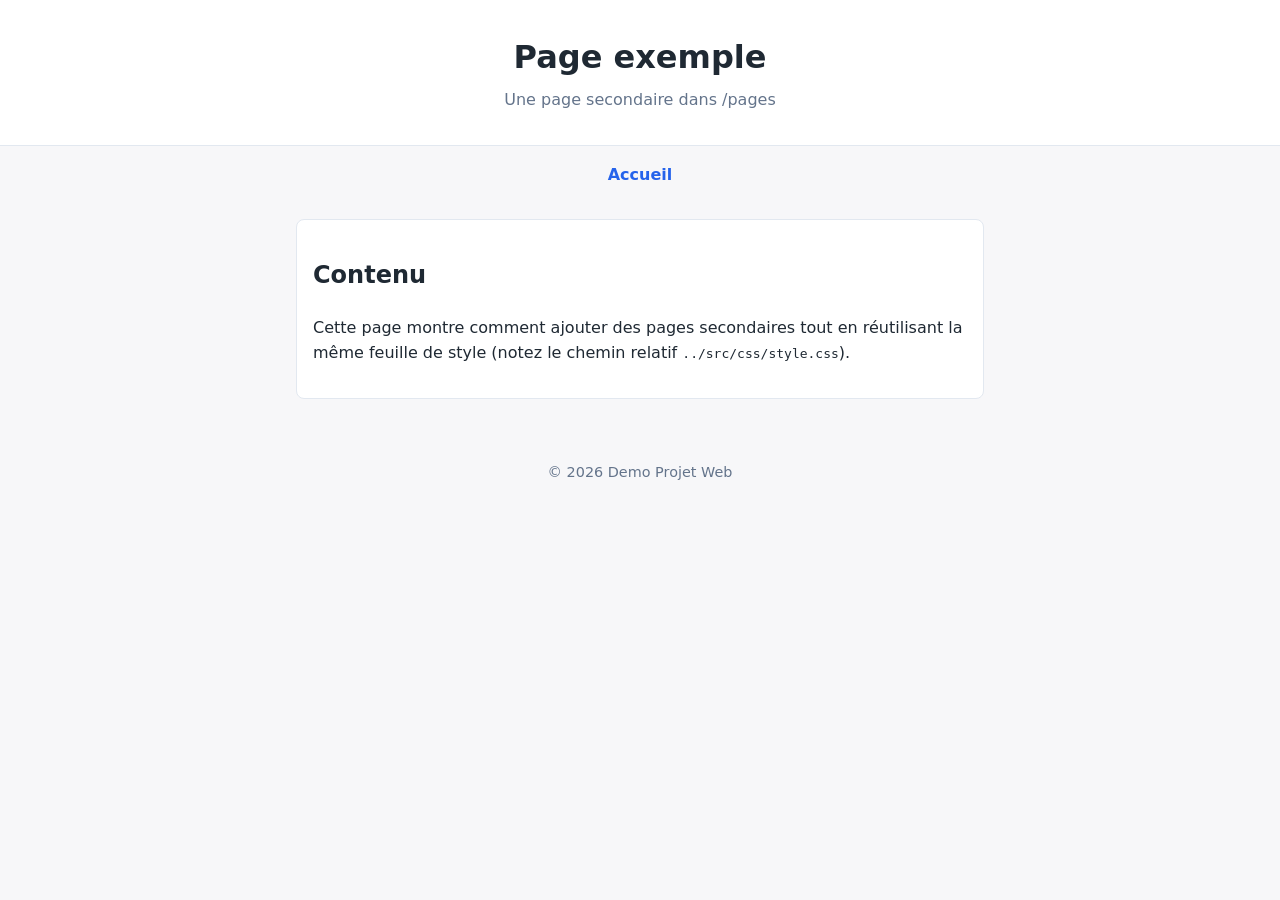
==== pages/exemple.html @ ea97dd70 "Initial commit: structure de base du projet web démo Co-Authored-By: Claude Sonnet 5 <noreply@anthro" ====
<!DOCTYPE html>
<html lang="fr">
<head>
  <meta charset="UTF-8">
  <meta name="viewport" content="width=device-width, initial-scale=1.0">
  <title>Page exemple - Demo Projet Web</title>
  <link rel="stylesheet" href="../src/css/style.css">
</head>
<body>

  <header class="site-header">
    <h1>Page exemple</h1>
    <p class="tagline">Une page secondaire dans /pages</p>
  </header>

  <nav class="site-nav">
    <ul>
      <li><a href="../index.html">Accueil</a></li>
    </ul>
  </nav>

  <main>
    <section>
      <h2>Contenu</h2>
      <p>
        Cette page montre comment ajouter des pages secondaires tout en
        réutilisant la même feuille de style (notez le chemin relatif
        <code>../src/css/style.css</code>).
      </p>
    </section>
  </main>

  <footer class="site-footer">
    <p>&copy; 2026 Demo Projet Web</p>
  </footer>

</body>
</html>
---- src/css/style.css ----
:root {
  --color-bg: #f7f7f9;
  --color-text: #1f2933;
  --color-primary: #2563eb;
  --color-primary-hover: #1d4ed8;
  --spacing: 1rem;
}

* {
  box-sizing: border-box;
}

body {
  margin: 0;
  font-family: system-ui, -apple-system, Segoe UI, Roboto, sans-serif;
  background: var(--color-bg);
  color: var(--color-text);
  line-height: 1.6;
}

.site-header {
  padding: calc(var(--spacing) * 2) var(--spacing);
  text-align: center;
  background: white;
  border-bottom: 1px solid #e2e8f0;
}

.site-header h1 {
  margin: 0 0 0.25rem;
}

.tagline {
  margin: 0;
  color: #64748b;
}

.site-nav ul {
  display: flex;
  justify-content: center;
  gap: var(--spacing);
  list-style: none;
  margin: 0;
  padding: var(--spacing);
}

.site-nav a {
  color: var(--color-primary);
  text-decoration: none;
  font-weight: 600;
}

.site-nav a:hover {
  text-decoration: underline;
}

main {
  max-width: 720px;
  margin: 0 auto;
  padding: var(--spacing);
}

section {
  background: white;
  border: 1px solid #e2e8f0;
  border-radius: 8px;
  padding: var(--spacing);
  margin-bottom: var(--spacing);
}

button {
  background: var(--color-primary);
  color: white;
  border: none;
  border-radius: 6px;
  padding: 0.6rem 1.2rem;
  font-size: 1rem;
  cursor: pointer;
}

button:hover {
  background: var(--color-primary-hover);
}

.site-footer {
  text-align: center;
  padding: var(--spacing);
  color: #64748b;
  font-size: 0.9rem;
}
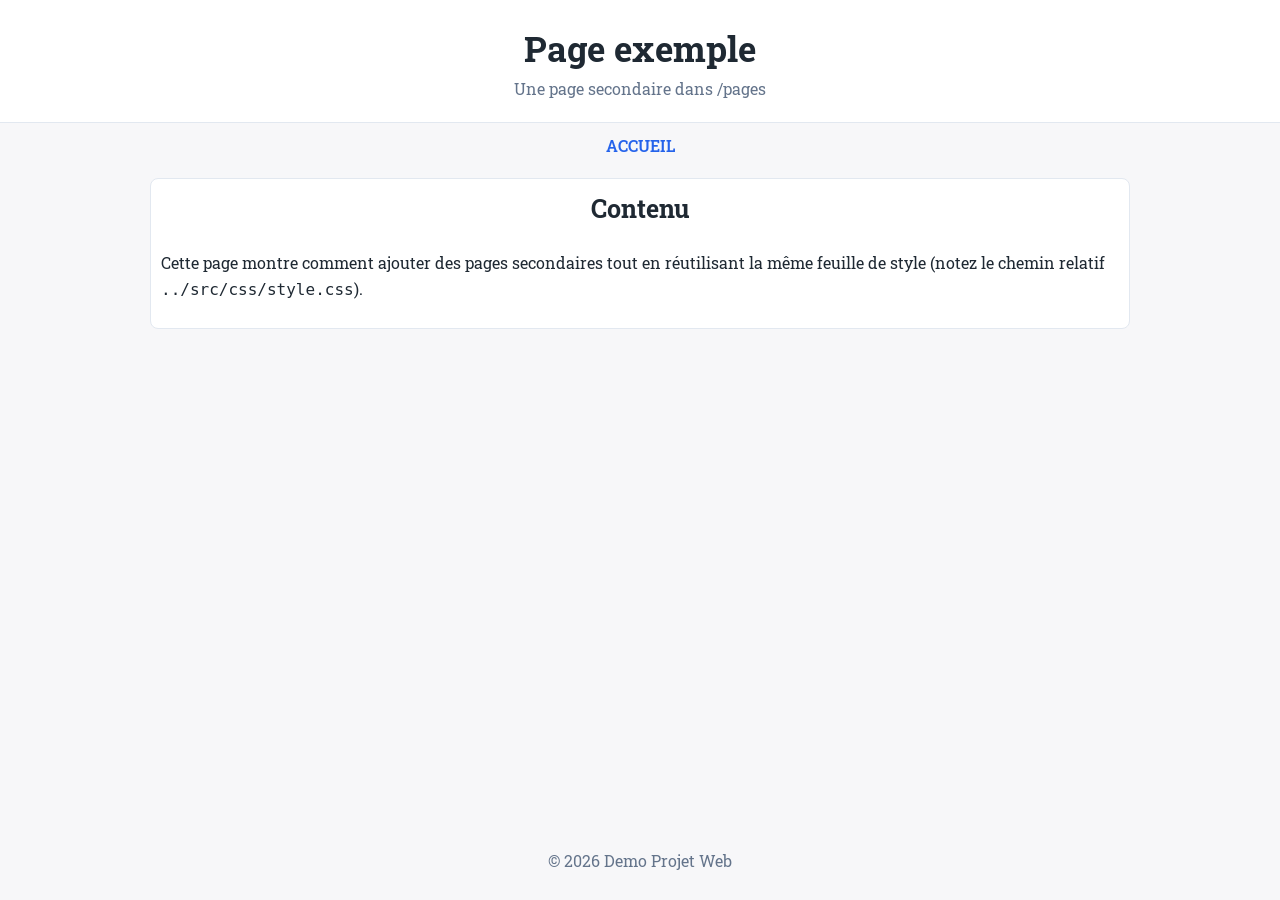
==== commit 0010437d: "pages" ====
--- a/pages/exemple.html
+++ b/pages/exemple.html
@@ -4,6 +4,11 @@
   <meta charset="UTF-8">
   <meta name="viewport" content="width=device-width, initial-scale=1.0">
   <title>Page exemple - Demo Projet Web</title>
+  <link rel="stylesheet" href="https://fonts.googleapis.com/css2?family=Material+Symbols+Outlined">
+  <link rel="apple-touch-icon" sizes="180x180" href="../favicon/apple-touch-icon.png">
+  <link rel="icon" type="image/png" sizes="32x32" href="../favicon/favicon-32x32.png">
+  <link rel="icon" type="image/png" sizes="16x16" href="../favicon/favicon-16x16.png">
+  <link rel="manifest" href="../favicon/site.webmanifest">
   <link rel="stylesheet" href="../src/css/style.css">
 </head>
 <body>
--- a/src/css/style.css
+++ b/src/css/style.css
@@ -1,3 +1,4 @@
+@import url('https://fonts.googleapis.com/css2?family=Roboto+Slab:wght@100..900&display=swap');
 :root {
   --color-bg: #f7f7f9;
   --color-text: #1f2933;
@@ -5,17 +6,36 @@
   --color-primary-hover: #1d4ed8;
   --spacing: 1rem;
 }
-
+html{
+  font-size: 62.5%;
+}
 * {
   box-sizing: border-box;
+}
+img{
+  max-width: 100%;
+  height: auto;
+  object-fit: cover;
+}
+ul {
+  padding: 0;
+  margin: 0;
+}
+ul li {
+  list-style: none;
+
 }
 
 body {
   margin: 0;
-  font-family: system-ui, -apple-system, Segoe UI, Roboto, sans-serif;
+  font-family: "Roboto Slab", serif;
   background: var(--color-bg);
+  font-size: 1.6rem;
   color: var(--color-text);
   line-height: 1.6;
+  display: flex;
+  flex-direction: column;
+  min-height: 100vh;
 }
 
 .site-header {
@@ -25,8 +45,29 @@
   border-bottom: 1px solid #e2e8f0;
 }
 
+.material-symbols-outlined {
+  font-family: "Material Symbols Outlined";
+  font-weight: normal;
+  font-style: normal;
+  display: inline-flex;
+  align-items: center;
+  line-height: 1;
+  font-size: 1.2em;
+  color: #6d6c6c;
+}
+
+h1, h2 {
+  display: flex;
+  align-items: center;
+  gap: 0.4rem;
+  font-size: 2.5rem;
+  
+}
+
 .site-header h1 {
-  margin: 0 0 0.25rem;
+  font-size: 3.5rem;
+  justify-content: center;
+  margin: 0 2rem;
 }
 
 .tagline {
@@ -41,6 +82,7 @@
   list-style: none;
   margin: 0;
   padding: var(--spacing);
+  text-transform: uppercase;
 }
 
 .site-nav a {
@@ -54,9 +96,11 @@
 }
 
 main {
-  max-width: 720px;
+  flex: 1;
+  max-width: 100rem;
   margin: 0 auto;
   padding: var(--spacing);
+  width: 100%;
 }
 
 section {
@@ -66,14 +110,28 @@
   padding: var(--spacing);
   margin-bottom: var(--spacing);
 }
+section{
+  ul{
+    display: grid;  
+    grid-template-columns: repeat(3, minmax(0, 1fr));
+    gap: 0;
+    align-items: center;
+  }
+ 
+}
+ section:last-of-type h2 {
+    margin-top: 0;
+    display: block;
+    text-align: center;
 
+  }
 button {
   background: var(--color-primary);
   color: white;
   border: none;
   border-radius: 6px;
-  padding: 0.6rem 1.2rem;
-  font-size: 1rem;
+  padding:1rem 2rem;
+  font-size: 1.6rem;
   cursor: pointer;
 }
 
@@ -85,5 +143,5 @@
   text-align: center;
   padding: var(--spacing);
   color: #64748b;
-  font-size: 0.9rem;
+  font-size: inherit;
 }
